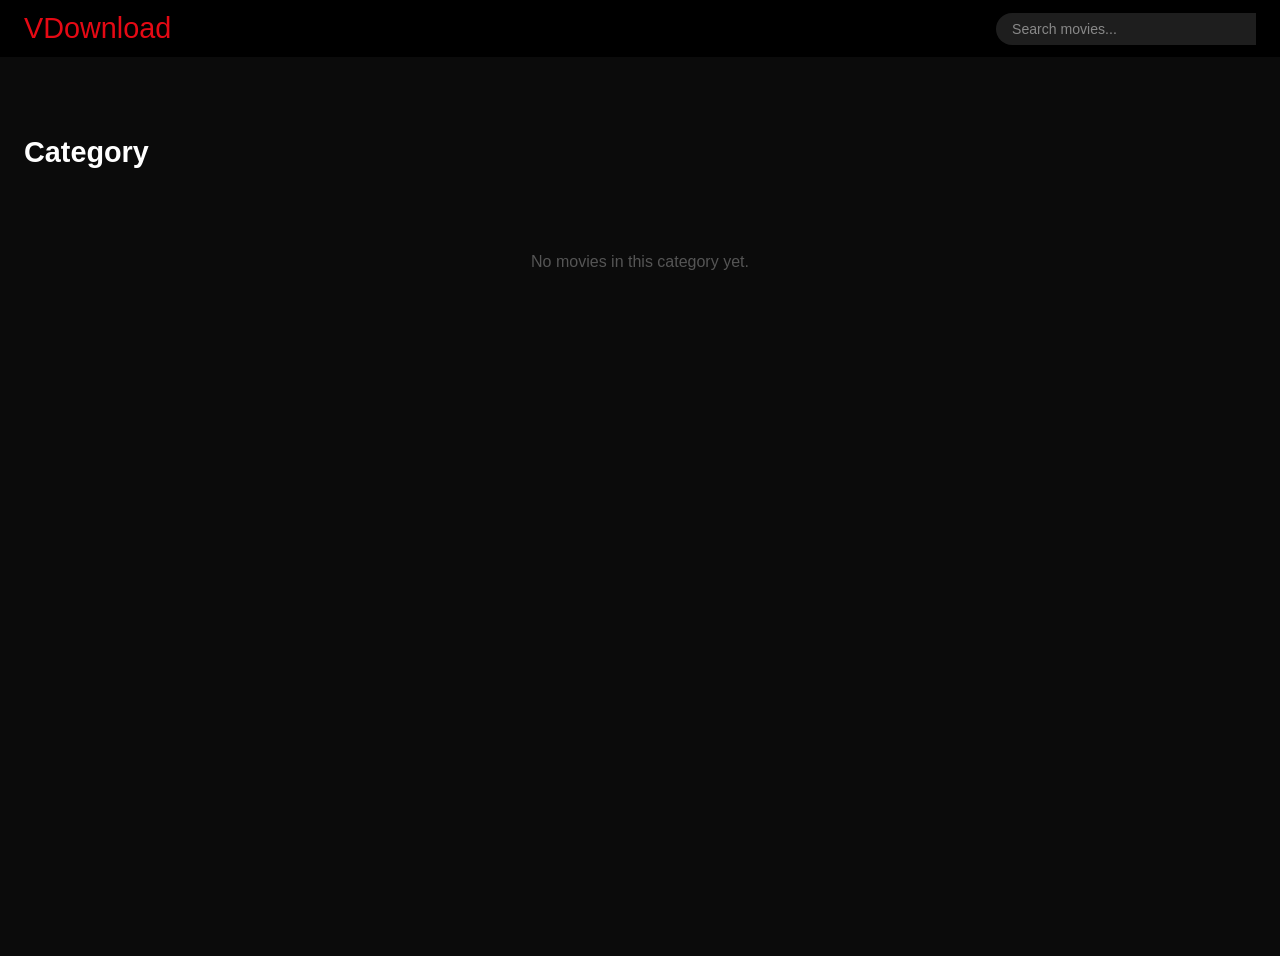
==== category.html @ 12a7599f "Add files via upload" ====
<!DOCTYPE html>
<html lang="en">
<head>
  <meta charset="UTF-8">
  <title>Category — VDownload</title>
  <meta name="viewport" content="width=device-width, initial-scale=1.0, viewport-fit=cover">
  <link rel="stylesheet" href="style.css">
  <style>
    .cat-page {
      padding: 80px 20px 40px;
      min-height: 100vh;
    }

    .cat-page .page-title {
      font-size: clamp(1.2rem, 3vw, 1.8rem);
      margin-bottom: 24px;
      padding-left: 4px;
    }

    .cat-page .page-title span {
      color: #e50914;
    }

    .cat-grid {
      display: grid;
      grid-template-columns: repeat(auto-fill, minmax(220px, 1fr));
      gap: 18px;
    }

    .cat-grid .movie-card {
      width: 100%;
      flex: unset;
      aspect-ratio: 16/9;
      height: auto;
    }

    .empty {
      color: #555;
      margin-top: 60px;
      text-align: center;
      font-size: 1rem;
    }

    @media (max-width: 600px) {
      .cat-grid {
        grid-template-columns: repeat(auto-fill, minmax(160px, 1fr));
        gap: 12px;
      }
    }

    @media (max-width: 400px) {
      .cat-grid {
        grid-template-columns: repeat(auto-fill, minmax(130px, 1fr));
        gap: 10px;
      }
    }
  </style>
</head>
<body>

<header class="navbar">
  <a href="index.html" class="logo" style="text-decoration:none;">VDownload</a>
  <input type="text" id="search" placeholder="Search movies..." autocomplete="off">
</header>

<div class="cat-page">
  <h2 class="page-title" id="pageTitle"></h2>
  <div class="cat-grid" id="catGrid"></div>
  <p class="empty" id="emptyMsg" style="display:none;">No movies in this category yet.</p>
</div>

<script src="movies.js"></script>
<script>
  const params  = new URLSearchParams(window.location.search);
  const catId   = params.get("cat") || "";
  const catMeta = categories.find(c => c.id === catId);

  // set page title
  const titleEl = document.getElementById("pageTitle");
  if (catMeta) {
    titleEl.innerHTML = `<span>${catMeta.label}</span>`;
    document.title = `${catMeta.label} — VDownload`;
  } else {
    titleEl.textContent = "Category";
  }

  // render cards
  const grid = document.getElementById("catGrid");
  const list = movies.filter(m => m.category === catId);

  if (!list.length) {
    document.getElementById("emptyMsg").style.display = "block";
  } else {
    list.forEach(movie => {
      const card = document.createElement("div");
      card.classList.add("movie-card");
      card.innerHTML = `
        <img src="${movie.bg || movie.img}" alt="${movie.title}">
        <div class="overlay">
          <h4>${movie.title}</h4>
          <button onclick="event.stopPropagation(); window.open('${movie.download}', '_blank')">
            ⬇ Download
          </button>
        </div>
      `;
      grid.appendChild(card);
    });
  }

  // search
  document.getElementById("search").addEventListener("keydown", e => {
    if (e.key === "Enter") {
      const val = e.target.value.trim();
      if (val) window.location.href = `search.html?q=${encodeURIComponent(val)}`;
    }
  });
</script>
</body>
</html>
---- style.css ----
* {
  margin: 0;
  padding: 0;
  box-sizing: border-box;
  font-family: 'Segoe UI', sans-serif;
}

body {
  background: #0b0b0b;
  color: white;
  overflow-x: hidden;
  padding-top: 56px; /* navbar height */
}

/* ─── NAVBAR ─────────────────────────────────── */
.navbar {
  position: fixed;
  width: 100%;
  top: 0;
  padding: 12px 24px;
  display: flex;
  align-items: center;
  justify-content: space-between;
  gap: 12px;
  background: rgba(0, 0, 0, 0.92);
  z-index: 1000;
}

.logo {
  color: #e50914;
  font-size: clamp(1.2rem, 3.5vw, 1.8rem);
  white-space: nowrap;
  flex-shrink: 0;
}

.navbar input {
  padding: 8px 16px;
  border-radius: 20px 0 0 20px;
  border: none;
  width: clamp(130px, 35vw, 260px);
  font-size: 0.88rem;
  outline: none;
  background: #1e1e1e;
  color: white;
}

.navbar input::placeholder {
  color: #888;
}

.search-wrap {
  display: flex;
  align-items: center;
}

.search-btn {
  padding: 8px 12px;
  background: #e50914;
  border: none;
  border-radius: 0 20px 20px 0;
  color: white;
  cursor: pointer;
  display: flex;
  align-items: center;
  justify-content: center;
  transition: background 0.2s;
}

.search-btn:hover {
  background: #c40812;
}

/* ─── HERO ───────────────────────────────────── */
.hero {
  position: relative;
  height: 70vh;
  min-height: 300px;
  overflow: hidden;
  background: #000;
  z-index: 1;
}

#heroTrailerWrap,
#heroPoster {
  position: absolute;
  top: 50%;
  left: 50%;
  width: 177.78vh;
  height: 56.25vw;
  min-width: 100%;
  min-height: 100%;
  transform: translate(-50%, -50%);
  border: none;
  z-index: 0;
  display: none;
  pointer-events: none;
}

#heroTrailerWrap iframe {
  width: 100%;
  height: 100%;
  border: none;
  pointer-events: none;
}

.hero-overlay {
  position: absolute;
  inset: 0;
  background: linear-gradient(to top, #0b0b0b 8%, rgba(0,0,0,0.25) 60%, transparent);
  z-index: 1;
}

.hero-content {
  position: absolute;
  bottom: clamp(14px, 3vw, 36px);
  left: clamp(14px, 3vw, 36px);
  z-index: 2;
  max-width: 500px;
}

.hero-content h2 {
  font-size: clamp(1.2rem, 3vw, 2rem);
  margin-bottom: 6px;
  line-height: 1.2;
}

.hero-content p {
  font-size: clamp(0.78rem, 1.5vw, 0.95rem);
  color: #bbb;
  margin-bottom: 12px;
}



.hero-btn {
  padding: 7px 16px;
  background: #e50914;
  border: none;
  border-radius: 5px;
  cursor: pointer;
  color: white;
  font-size: 0.8rem;
  font-weight: 600;
  transition: background 0.2s;
  align-self: flex-start;
}

.hero-btn:hover {
  background: #c40812;
}

#categoriesContainer {
  background: #0b0b0b;
}
.row {
  padding: 16px 20px 10px;
  /* NO z-index here — prevents stacking context trapping cards */
}

.row-header {
  display: flex;
  align-items: center;
  justify-content: space-between;
  margin-bottom: 16px;
  padding: 0 8px;
}

.row-header h2 {
  font-size: clamp(1rem, 2.5vw, 1.4rem);
  /* NO z-index — cards must be able to float above this */
}

.see-all {
  color: #e50914;
  font-size: 0.85rem;
  text-decoration: none;
  font-weight: 600;
  white-space: nowrap;
  transition: color 0.2s;
}

.see-all:hover {
  color: #ff4d4d;
}

/* ─── ROW WRAPPER ────────────────────────────── */
.row-wrapper {
  position: relative;
  padding-top: 20px;
  padding-bottom: 20px;
  margin-bottom: -20px;
  overflow: visible;
}

/* ─── SCROLLABLE STRIP ───────────────────────── */
.movie-row {
  display: flex;
  gap: 14px;
  overflow-x: auto;
  overflow-y: visible;
  padding: 20px 48px;
  scroll-behavior: smooth;
  -webkit-overflow-scrolling: touch;
}

.movie-row::-webkit-scrollbar {
  display: none;
}

/* ─── CARD ───────────────────────────────────── */
/*
  Landscape 16:9 cards — Netflix style
*/
.movie-card {
  width: 240px;
  height: 135px;            /* 240 * 9/16 */
  flex: 0 0 240px;
  border-radius: 6px;
  position: relative;
  cursor: pointer;
  overflow: visible;
  z-index: 1;
}

.movie-card img {
  width: 100%;
  height: 100%;
  object-fit: cover;
  display: block;
  border-radius: 6px;
  pointer-events: none;
}

/* ─── HOVER (mouse devices only) ─────────────── */
@media (hover: hover) {
  .movie-card:hover {
    transform: scale(1.22) translateY(-8px);
    z-index: 999;
    transition: transform 0.35s ease, z-index 0s 0s;
  }

  .movie-card:hover .overlay {
    opacity: 1;
  }
}

/* ─── OVERLAY ────────────────────────────────── */
.overlay {
  position: absolute;
  inset: 0;
  display: flex;
  flex-direction: column;
  justify-content: flex-end;
  padding: 10px;
  background: linear-gradient(to top, rgba(0,0,0,0.92) 40%, transparent);
  border-radius: 10px;
  opacity: 0;
  transition: opacity 0.3s;
}

/* touch devices: always show overlay */
@media (hover: none) {
  .overlay {
    opacity: 1;
  }
}

.overlay h4 {
  font-size: 0.78rem;
  white-space: nowrap;
  overflow: hidden;
  text-overflow: ellipsis;
  margin-bottom: 5px;
}

.overlay button {
  width: 100%;
  padding: 7px 0;
  background: #e50914;
  border: none;
  border-radius: 4px;
  color: white;
  font-size: 0.78rem;
  font-weight: 600;
  cursor: pointer;
  transition: background 0.2s;
}

.overlay button:hover {
  background: #c40812;
}

/* ─── SCROLL ARROWS ──────────────────────────── */
.scroll-btn {
  position: absolute;
  top: 50%;
  transform: translateY(-50%);
  background: rgba(0, 0, 0, 0.75);
  border: none;
  color: white;
  font-size: 20px;
  width: 36px;
  height: 36px;
  display: flex;
  align-items: center;
  justify-content: center;
  cursor: pointer;
  border-radius: 50%;
  z-index: 1000;
  transition: background 0.2s;
}

.scroll-btn:hover {
  background: rgba(229, 9, 20, 0.85);
}

.left  { left:  4px; }
.right { right: 4px; }

/* ─── TABLET  (≤ 768px) ──────────────────────── */
@media (max-width: 768px) {
  .hero {
    height: 50vw;
    min-height: 180px;
  }

  .movie-card {
    width: 180px;
    height: 101px;
    flex: 0 0 180px;
  }

  .scroll-btn { display: none; }

  .movie-row {
    padding: 16px 16px;
    gap: 10px;
  }

  .row { padding: 12px 12px 6px; }

  .row-wrapper {
    padding-top: 12px;
    padding-bottom: 12px;
    margin-bottom: -12px;
  }
}

/* ─── MOBILE  (≤ 480px) ──────────────────────── */
@media (max-width: 480px) {
  body { padding-top: 50px; }

  .navbar {
    padding: 8px 12px;
    height: 50px;
  }

  .logo { font-size: 1rem; }

  .navbar input {
    width: 120px;
    padding: 6px 10px;
    font-size: 0.8rem;
  }

  .search-btn { padding: 6px 9px; }

  .hero {
    height: 56vw;
    min-height: 160px;
  }

  .hero-content {
    bottom: 8px;
    left: 10px;
    right: 10px;
    max-width: 100%;
  }

  .hero-content h2 {
    font-size: 0.95rem;
    margin-bottom: 3px;
  }

  .hero-content p {
    font-size: 0.7rem;
    margin-bottom: 6px;
    /* hide desc on very small to save space */
    display: none;
  }

  .hero-btn {
    padding: 5px 10px;
    font-size: 0.72rem;
  }

  /* hide volume on mobile — trailer doesn't autoplay on touch */
  #volumeWrap { display: none !important; }

  .row { padding: 8px 8px 4px; }

  .row-header {
    margin-bottom: 8px;
    padding: 0 4px;
  }

  .row-header h2 { font-size: 0.88rem; }
  .see-all { font-size: 0.75rem; }

  .movie-card {
    width: 130px;
    height: 73px;
    flex: 0 0 130px;
    border-radius: 4px;
  }

  .movie-row {
    padding: 10px 8px;
    gap: 7px;
  }

  .row-wrapper {
    padding-top: 8px;
    padding-bottom: 8px;
    margin-bottom: -8px;
  }

  .overlay h4 { font-size: 0.65rem; }
  .overlay button {
    padding: 4px 0;
    font-size: 0.65rem;
  }
}

/* ─── SMALL PHONE  (≤ 360px) ─────────────────── */
@media (max-width: 360px) {
  .navbar input { width: 95px; }

  .movie-card {
    width: 110px;
    height: 62px;
    flex: 0 0 110px;
  }

  .hero {
    height: 54vw;
    min-height: 140px;
  }

  .movie-row {
    gap: 6px;
    padding: 8px 6px;
  }
}



/* ─── FLOAT CARD (hover preview) ────────────────── */
.float-card {
  position: fixed;
  z-index: 5000;
  border-radius: 8px;
  overflow: hidden;
  background: #181818;
  box-shadow: 0 16px 56px rgba(0,0,0,0.95);
  opacity: 0;
  transform: scale(0.95);
  transition: opacity 0.18s ease, transform 0.18s ease;
  pointer-events: all;
}

.float-video {
  width: 100%;
  aspect-ratio: 16/9;
  position: relative;
  overflow: hidden;
  background: #000;
}

.float-video iframe,
.float-video img {
  position: absolute;
  inset: 0;
  width: 100%;
  height: 100%;
  border: none;
  object-fit: cover;
}

.float-info {
  padding: 10px 12px 12px;
  display: flex;
  flex-direction: column;
  gap: 6px;
  animation: slideUp 0.25s ease 0.1s both;
}

.float-info h4 {
  font-size: 0.88rem;
  font-weight: 700;
  white-space: nowrap;
  overflow: hidden;
  text-overflow: ellipsis;
}

.float-info p {
  font-size: 0.75rem;
  color: #aaa;
}

.float-info button {
  padding: 7px 0;
  background: white;
  color: #000;
  border: none;
  border-radius: 4px;
  font-size: 0.82rem;
  font-weight: 700;
  cursor: pointer;
  transition: background 0.2s;
}

.float-info button:hover { background: #ddd; }

@keyframes slideUp {
  from { opacity: 0; transform: translateY(6px); }
  to   { opacity: 1; transform: translateY(0); }
}

@media (hover: none) {
  .float-card { display: none !important; }
}

/* ─── VOLUME CONTROL ─────────────────────────── */
#volumeWrap {
  position: absolute;
  bottom: clamp(14px, 3vw, 36px);
  right: clamp(14px, 3vw, 36px);
  z-index: 3;
  display: none;
  align-items: center;
  gap: 8px;
}

#muteBtn {
  background: rgba(0,0,0,0.55);
  border: 2px solid rgba(255,255,255,0.6);
  color: white;
  font-size: 1rem;
  width: 38px;
  height: 38px;
  border-radius: 50%;
  cursor: pointer;
  display: flex;
  align-items: center;
  justify-content: center;
  flex-shrink: 0;
  transition: background 0.2s, border-color 0.2s;
}

#muteBtn:hover {
  background: rgba(0,0,0,0.85);
  border-color: white;
}

#volumeSlider {
  -webkit-appearance: none;
  appearance: none;
  width: 90px;
  height: 4px;
  border-radius: 2px;
  background: rgba(255,255,255,0.3);
  outline: none;
  cursor: pointer;
  transition: width 0.2s;
}

#volumeSlider::-webkit-slider-thumb {
  -webkit-appearance: none;
  width: 14px;
  height: 14px;
  border-radius: 50%;
  background: white;
  cursor: pointer;
}

#volumeSlider::-moz-range-thumb {
  width: 14px;
  height: 14px;
  border-radius: 50%;
  background: white;
  border: none;
  cursor: pointer;
}

@media (max-width: 480px) {
  #volumeSlider { width: 60px; }
}
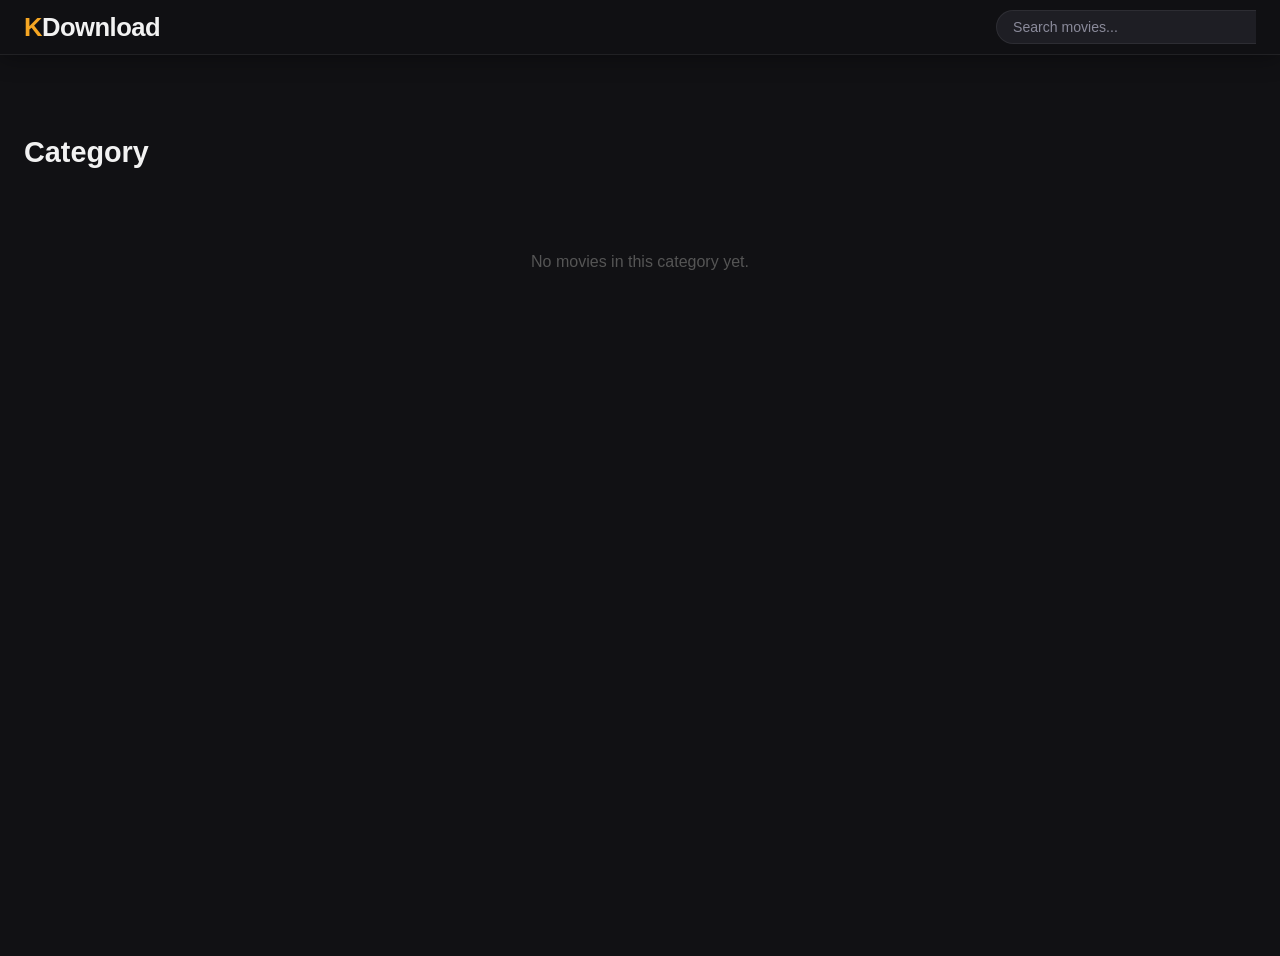
==== commit d93dc134: "Add files via upload" ====
--- a/category.html
+++ b/category.html
@@ -2,7 +2,7 @@
 <html lang="en">
 <head>
   <meta charset="UTF-8">
-  <title>Category — VDownload</title>
+  <title>Category — KDownload</title>
   <meta name="viewport" content="width=device-width, initial-scale=1.0, viewport-fit=cover">
   <link rel="stylesheet" href="style.css">
   <style>
@@ -59,7 +59,9 @@
 <body>
 
 <header class="navbar">
-  <a href="index.html" class="logo" style="text-decoration:none;">VDownload</a>
+  <a href="index.html" class="logo-link">
+    <span class="logo"><span class="logo-k">K</span><span class="logo-rest">Download</span></span>
+  </a>
   <input type="text" id="search" placeholder="Search movies..." autocomplete="off">
 </header>
 
@@ -94,8 +96,10 @@
     list.forEach(movie => {
       const card = document.createElement("div");
       card.classList.add("movie-card");
+      const isMob = window.innerWidth <= 480;
+      const src   = isMob ? (movie.img || movie.bg) : (movie.bg || movie.img);
       card.innerHTML = `
-        <img src="${movie.bg || movie.img}" alt="${movie.title}">
+        <img src="${src}" alt="${movie.title}">
         <div class="overlay">
           <h4>${movie.title}</h4>
           <button onclick="event.stopPropagation(); window.open('${movie.download}', '_blank')">
--- a/style.css
+++ b/style.css
@@ -1,15 +1,24 @@
-* {
-  margin: 0;
-  padding: 0;
-  box-sizing: border-box;
-  font-family: 'Segoe UI', sans-serif;
-}
+/* ─── VARIABLES ──────────────────────────────── */
+:root {
+  --bg:       #111114;
+  --bg2:      #18181c;
+  --surface:  #1e1e24;
+  --surface2: #26262e;
+  --accent:   #f5a623;
+  --accent2:  #e8572a;
+  --text:     #f2f2f2;
+  --muted:    #8a8a9a;
+  --border:   rgba(255,255,255,0.07);
+  --shadow:   0 8px 32px rgba(0,0,0,0.5);
+}
+
+* { margin:0; padding:0; box-sizing:border-box; font-family:'Segoe UI',sans-serif; }
 
 body {
-  background: #0b0b0b;
-  color: white;
+  background: var(--bg);
+  color: var(--text);
   overflow-x: hidden;
-  padding-top: 56px; /* navbar height */
+  padding-top: 56px;
 }
 
 /* ─── NAVBAR ─────────────────────────────────── */
@@ -17,48 +26,66 @@
   position: fixed;
   width: 100%;
   top: 0;
-  padding: 12px 24px;
+  padding: 10px 24px;
   display: flex;
   align-items: center;
   justify-content: space-between;
   gap: 12px;
-  background: rgba(0, 0, 0, 0.92);
+  background: rgba(17,17,20,0.96);
+  border-bottom: 1px solid var(--border);
+  backdrop-filter: blur(14px);
   z-index: 1000;
+  box-shadow: 0 1px 24px rgba(0,0,0,0.4);
+}
+
+.logo-link {
+  text-decoration: none;
+  flex-shrink: 0;
 }
 
 .logo {
-  color: #e50914;
-  font-size: clamp(1.2rem, 3.5vw, 1.8rem);
+  font-size: clamp(1.2rem, 3vw, 1.6rem);
+  font-weight: 800;
+  letter-spacing: -0.02em;
   white-space: nowrap;
-  flex-shrink: 0;
+}
+
+.logo-k {
+  color: var(--accent);
+}
+
+.logo-rest {
+  color: #f2f2f2;
+}
+
+@media (max-width: 480px) {
+  .logo { font-size: 1.15rem; }
 }
 
 .navbar input {
   padding: 8px 16px;
   border-radius: 20px 0 0 20px;
-  border: none;
+  border: 1px solid var(--border);
+  border-right: none;
   width: clamp(130px, 35vw, 260px);
   font-size: 0.88rem;
   outline: none;
-  background: #1e1e1e;
-  color: white;
-}
-
-.navbar input::placeholder {
-  color: #888;
-}
-
-.search-wrap {
-  display: flex;
-  align-items: center;
-}
+  background: var(--surface);
+  color: var(--text);
+  transition: border-color 0.2s;
+}
+
+.navbar input:focus { border-color: var(--accent); }
+.navbar input::placeholder { color: var(--muted); }
+
+.search-wrap { display: flex; align-items: center; }
 
 .search-btn {
-  padding: 8px 12px;
-  background: #e50914;
+  padding: 8px 13px;
+  background: var(--accent);
   border: none;
   border-radius: 0 20px 20px 0;
-  color: white;
+  color: #111;
   cursor: pointer;
   display: flex;
   align-items: center;
@@ -66,9 +93,8 @@
   transition: background 0.2s;
 }
 
-.search-btn:hover {
-  background: #c40812;
-}
+.search-btn svg { stroke: #111; }
+.search-btn:hover { background: #ffc04a; }
 
 /* ─── HERO ───────────────────────────────────── */
 .hero {
@@ -86,9 +112,9 @@
   top: 50%;
   left: 50%;
   width: 177.78vh;
-  height: 56.25vw;
+  height: calc(56.25vw + 60px);
   min-width: 100%;
-  min-height: 100%;
+  min-height: calc(100% + 60px);
   transform: translate(-50%, -50%);
   border: none;
   z-index: 0;
@@ -101,87 +127,122 @@
   height: 100%;
   border: none;
   pointer-events: none;
+  transform: scale(1.08);
+  margin-bottom: -50px;
 }
 
 .hero-overlay {
   position: absolute;
   inset: 0;
-  background: linear-gradient(to top, #0b0b0b 8%, rgba(0,0,0,0.25) 60%, transparent);
-  z-index: 1;
+  background:
+    linear-gradient(to right, rgba(17,17,20,0.85) 30%, transparent 70%),
+    linear-gradient(to top, var(--bg) 0%, rgba(17,17,20,0.6) 30%, transparent 65%);
+  z-index: 2;
+  pointer-events: none;
+}
+
+.hero::after {
+  content: '';
+  position: absolute;
+  bottom: 0; left: 0; right: 0;
+  height: 80px;
+  z-index: 3;
+  pointer-events: all;
+  background: transparent;
 }
 
 .hero-content {
   position: absolute;
-  bottom: clamp(14px, 3vw, 36px);
-  left: clamp(14px, 3vw, 36px);
-  z-index: 2;
-  max-width: 500px;
+  bottom: clamp(20px, 4vw, 48px);
+  left: clamp(20px, 4vw, 52px);
+  z-index: 4;
+  max-width: 480px;
 }
 
 .hero-content h2 {
-  font-size: clamp(1.2rem, 3vw, 2rem);
-  margin-bottom: 6px;
-  line-height: 1.2;
+  font-size: clamp(1.4rem, 3.5vw, 2.4rem);
+  font-weight: 800;
+  margin-bottom: 8px;
+  line-height: 1.15;
+  letter-spacing: -0.01em;
+  text-shadow: 0 2px 20px rgba(0,0,0,0.7);
 }
 
 .hero-content p {
-  font-size: clamp(0.78rem, 1.5vw, 0.95rem);
-  color: #bbb;
-  margin-bottom: 12px;
-}
-
-
+  font-size: clamp(0.8rem, 1.6vw, 1rem);
+  color: rgba(242,242,242,0.7);
+  margin-bottom: 16px;
+  line-height: 1.5;
+}
 
 .hero-btn {
-  padding: 7px 16px;
-  background: #e50914;
-  border: none;
-  border-radius: 5px;
-  cursor: pointer;
-  color: white;
-  font-size: 0.8rem;
-  font-weight: 600;
-  transition: background 0.2s;
-  align-self: flex-start;
+  padding: 10px 24px;
+  background: linear-gradient(135deg, var(--accent), var(--accent2));
+  border: none;
+  border-radius: 6px;
+  cursor: pointer;
+  color: #fff;
+  font-size: 0.85rem;
+  font-weight: 700;
+  letter-spacing: 0.04em;
+  transition: filter 0.2s, box-shadow 0.2s;
+  box-shadow: 0 4px 20px rgba(245,166,35,0.35);
 }
 
 .hero-btn:hover {
-  background: #c40812;
-}
-
+  filter: brightness(1.12);
+  box-shadow: 0 6px 28px rgba(245,166,35,0.5);
+}
+
+.btn-icon { display: none; }
+
+/* ─── CATEGORIES ─────────────────────────────── */
 #categoriesContainer {
-  background: #0b0b0b;
-}
-.row {
-  padding: 16px 20px 10px;
-  /* NO z-index here — prevents stacking context trapping cards */
-}
+  background: linear-gradient(to bottom, var(--bg) 0%, var(--bg2) 100%);
+  padding-bottom: 40px;
+}
+
+.row { padding: 20px 20px 8px; }
 
 .row-header {
   display: flex;
   align-items: center;
   justify-content: space-between;
-  margin-bottom: 16px;
+  margin-bottom: 14px;
   padding: 0 8px;
 }
 
 .row-header h2 {
-  font-size: clamp(1rem, 2.5vw, 1.4rem);
-  /* NO z-index — cards must be able to float above this */
+  font-size: clamp(1rem, 2.5vw, 1.3rem);
+  font-weight: 700;
+  color: var(--text);
+  letter-spacing: 0.01em;
+  position: relative;
+  padding-left: 12px;
+}
+
+/* left accent bar on category title */
+.row-header h2::before {
+  content: '';
+  position: absolute;
+  left: 0;
+  top: 10%;
+  height: 80%;
+  width: 3px;
+  border-radius: 2px;
+  background: linear-gradient(to bottom, var(--accent), var(--accent2));
 }
 
 .see-all {
-  color: #e50914;
-  font-size: 0.85rem;
+  color: var(--accent);
+  font-size: 0.82rem;
   text-decoration: none;
   font-weight: 600;
   white-space: nowrap;
   transition: color 0.2s;
 }
 
-.see-all:hover {
-  color: #ff4d4d;
-}
+.see-all:hover { color: #ffc04a; }
 
 /* ─── ROW WRAPPER ────────────────────────────── */
 .row-wrapper {
@@ -203,45 +264,39 @@
   -webkit-overflow-scrolling: touch;
 }
 
-.movie-row::-webkit-scrollbar {
-  display: none;
-}
+.movie-row::-webkit-scrollbar { display: none; }
 
 /* ─── CARD ───────────────────────────────────── */
-/*
-  Landscape 16:9 cards — Netflix style
-*/
 .movie-card {
   width: 240px;
-  height: 135px;            /* 240 * 9/16 */
+  height: 135px;
   flex: 0 0 240px;
-  border-radius: 6px;
+  border-radius: 8px;
   position: relative;
   cursor: pointer;
   overflow: visible;
   z-index: 1;
-}
+  transition: transform 0.35s ease, z-index 0s 0.35s;
+}
+
+.movie-card img, .overlay { border-radius: 8px; }
 
 .movie-card img {
   width: 100%;
   height: 100%;
   object-fit: cover;
   display: block;
-  border-radius: 6px;
   pointer-events: none;
 }
 
-/* ─── HOVER (mouse devices only) ─────────────── */
 @media (hover: hover) {
   .movie-card:hover {
-    transform: scale(1.22) translateY(-8px);
+    transform: scale(1.2) translateY(-8px);
     z-index: 999;
     transition: transform 0.35s ease, z-index 0s 0s;
+    filter: drop-shadow(0 10px 24px rgba(0,0,0,0.7));
   }
-
-  .movie-card:hover .overlay {
-    opacity: 1;
-  }
+  .movie-card:hover .overlay { opacity: 1; }
 }
 
 /* ─── OVERLAY ────────────────────────────────── */
@@ -251,19 +306,14 @@
   display: flex;
   flex-direction: column;
   justify-content: flex-end;
-  padding: 10px;
-  background: linear-gradient(to top, rgba(0,0,0,0.92) 40%, transparent);
-  border-radius: 10px;
+  padding: 8px;
+  background: linear-gradient(to top, rgba(0,0,0,0.88) 40%, transparent);
+  border-radius: 8px;
   opacity: 0;
   transition: opacity 0.3s;
 }
 
-/* touch devices: always show overlay */
-@media (hover: none) {
-  .overlay {
-    opacity: 1;
-  }
-}
+@media (hover: none) { .overlay { opacity: 1; } }
 
 .overlay h4 {
   font-size: 0.78rem;
@@ -271,34 +321,33 @@
   overflow: hidden;
   text-overflow: ellipsis;
   margin-bottom: 5px;
+  color: #fff;
 }
 
 .overlay button {
   width: 100%;
-  padding: 7px 0;
-  background: #e50914;
+  padding: 6px 0;
+  background: linear-gradient(135deg, var(--accent), var(--accent2));
   border: none;
   border-radius: 4px;
-  color: white;
-  font-size: 0.78rem;
-  font-weight: 600;
-  cursor: pointer;
-  transition: background 0.2s;
-}
-
-.overlay button:hover {
-  background: #c40812;
-}
+  color: #fff;
+  font-size: 0.75rem;
+  font-weight: 700;
+  cursor: pointer;
+  transition: filter 0.2s;
+}
+
+.overlay button:hover { filter: brightness(1.15); }
 
 /* ─── SCROLL ARROWS ──────────────────────────── */
 .scroll-btn {
   position: absolute;
   top: 50%;
   transform: translateY(-50%);
-  background: rgba(0, 0, 0, 0.75);
-  border: none;
-  color: white;
-  font-size: 20px;
+  background: rgba(30,30,36,0.92);
+  border: 1px solid var(--border);
+  color: var(--accent);
+  font-size: 18px;
   width: 36px;
   height: 36px;
   display: flex;
@@ -306,163 +355,28 @@
   justify-content: center;
   cursor: pointer;
   border-radius: 50%;
-  z-index: 1000;
-  transition: background 0.2s;
+  z-index: 50;
+  transition: background 0.2s, color 0.2s;
+  box-shadow: var(--shadow);
 }
 
 .scroll-btn:hover {
-  background: rgba(229, 9, 20, 0.85);
+  background: var(--accent);
+  color: #111;
 }
 
 .left  { left:  4px; }
 .right { right: 4px; }
 
-/* ─── TABLET  (≤ 768px) ──────────────────────── */
-@media (max-width: 768px) {
-  .hero {
-    height: 50vw;
-    min-height: 180px;
-  }
-
-  .movie-card {
-    width: 180px;
-    height: 101px;
-    flex: 0 0 180px;
-  }
-
-  .scroll-btn { display: none; }
-
-  .movie-row {
-    padding: 16px 16px;
-    gap: 10px;
-  }
-
-  .row { padding: 12px 12px 6px; }
-
-  .row-wrapper {
-    padding-top: 12px;
-    padding-bottom: 12px;
-    margin-bottom: -12px;
-  }
-}
-
-/* ─── MOBILE  (≤ 480px) ──────────────────────── */
-@media (max-width: 480px) {
-  body { padding-top: 50px; }
-
-  .navbar {
-    padding: 8px 12px;
-    height: 50px;
-  }
-
-  .logo { font-size: 1rem; }
-
-  .navbar input {
-    width: 120px;
-    padding: 6px 10px;
-    font-size: 0.8rem;
-  }
-
-  .search-btn { padding: 6px 9px; }
-
-  .hero {
-    height: 56vw;
-    min-height: 160px;
-  }
-
-  .hero-content {
-    bottom: 8px;
-    left: 10px;
-    right: 10px;
-    max-width: 100%;
-  }
-
-  .hero-content h2 {
-    font-size: 0.95rem;
-    margin-bottom: 3px;
-  }
-
-  .hero-content p {
-    font-size: 0.7rem;
-    margin-bottom: 6px;
-    /* hide desc on very small to save space */
-    display: none;
-  }
-
-  .hero-btn {
-    padding: 5px 10px;
-    font-size: 0.72rem;
-  }
-
-  /* hide volume on mobile — trailer doesn't autoplay on touch */
-  #volumeWrap { display: none !important; }
-
-  .row { padding: 8px 8px 4px; }
-
-  .row-header {
-    margin-bottom: 8px;
-    padding: 0 4px;
-  }
-
-  .row-header h2 { font-size: 0.88rem; }
-  .see-all { font-size: 0.75rem; }
-
-  .movie-card {
-    width: 130px;
-    height: 73px;
-    flex: 0 0 130px;
-    border-radius: 4px;
-  }
-
-  .movie-row {
-    padding: 10px 8px;
-    gap: 7px;
-  }
-
-  .row-wrapper {
-    padding-top: 8px;
-    padding-bottom: 8px;
-    margin-bottom: -8px;
-  }
-
-  .overlay h4 { font-size: 0.65rem; }
-  .overlay button {
-    padding: 4px 0;
-    font-size: 0.65rem;
-  }
-}
-
-/* ─── SMALL PHONE  (≤ 360px) ─────────────────── */
-@media (max-width: 360px) {
-  .navbar input { width: 95px; }
-
-  .movie-card {
-    width: 110px;
-    height: 62px;
-    flex: 0 0 110px;
-  }
-
-  .hero {
-    height: 54vw;
-    min-height: 140px;
-  }
-
-  .movie-row {
-    gap: 6px;
-    padding: 8px 6px;
-  }
-}
-
-
-
-/* ─── FLOAT CARD (hover preview) ────────────────── */
+/* ─── FLOAT CARD ─────────────────────────────── */
 .float-card {
   position: fixed;
   z-index: 5000;
-  border-radius: 8px;
+  border-radius: 10px;
   overflow: hidden;
-  background: #181818;
-  box-shadow: 0 16px 56px rgba(0,0,0,0.95);
+  background: var(--surface);
+  border: 1px solid var(--border);
+  box-shadow: 0 20px 60px rgba(0,0,0,0.8);
   opacity: 0;
   transform: scale(0.95);
   transition: opacity 0.18s ease, transform 0.18s ease;
@@ -501,51 +415,47 @@
   white-space: nowrap;
   overflow: hidden;
   text-overflow: ellipsis;
-}
-
-.float-info p {
-  font-size: 0.75rem;
-  color: #aaa;
-}
+  color: var(--text);
+}
+
+.float-info p { font-size: 0.75rem; color: var(--muted); }
 
 .float-info button {
   padding: 7px 0;
-  background: white;
-  color: #000;
-  border: none;
-  border-radius: 4px;
+  background: linear-gradient(135deg, var(--accent), var(--accent2));
+  color: #fff;
+  border: none;
+  border-radius: 5px;
   font-size: 0.82rem;
   font-weight: 700;
   cursor: pointer;
-  transition: background 0.2s;
-}
-
-.float-info button:hover { background: #ddd; }
+  transition: filter 0.2s;
+}
+
+.float-info button:hover { filter: brightness(1.12); }
 
 @keyframes slideUp {
   from { opacity: 0; transform: translateY(6px); }
   to   { opacity: 1; transform: translateY(0); }
 }
 
-@media (hover: none) {
-  .float-card { display: none !important; }
-}
+@media (hover: none) { .float-card { display: none !important; } }
 
 /* ─── VOLUME CONTROL ─────────────────────────── */
 #volumeWrap {
   position: absolute;
   bottom: clamp(14px, 3vw, 36px);
   right: clamp(14px, 3vw, 36px);
-  z-index: 3;
+  z-index: 4;
   display: none;
   align-items: center;
   gap: 8px;
 }
 
 #muteBtn {
-  background: rgba(0,0,0,0.55);
-  border: 2px solid rgba(255,255,255,0.6);
-  color: white;
+  background: rgba(30,30,36,0.85);
+  border: 1.5px solid var(--accent);
+  color: var(--accent);
   font-size: 1rem;
   width: 38px;
   height: 38px;
@@ -555,44 +465,82 @@
   align-items: center;
   justify-content: center;
   flex-shrink: 0;
-  transition: background 0.2s, border-color 0.2s;
-}
-
-#muteBtn:hover {
-  background: rgba(0,0,0,0.85);
-  border-color: white;
-}
+  transition: background 0.2s;
+}
+
+#muteBtn:hover { background: var(--accent); color: #111; }
 
 #volumeSlider {
   -webkit-appearance: none;
   appearance: none;
   width: 90px;
-  height: 4px;
+  height: 3px;
   border-radius: 2px;
-  background: rgba(255,255,255,0.3);
+  background: rgba(255,255,255,0.15);
   outline: none;
   cursor: pointer;
-  transition: width 0.2s;
 }
 
 #volumeSlider::-webkit-slider-thumb {
   -webkit-appearance: none;
-  width: 14px;
-  height: 14px;
+  width: 13px;
+  height: 13px;
   border-radius: 50%;
-  background: white;
+  background: var(--accent);
   cursor: pointer;
 }
 
 #volumeSlider::-moz-range-thumb {
-  width: 14px;
-  height: 14px;
+  width: 13px;
+  height: 13px;
   border-radius: 50%;
-  background: white;
-  border: none;
-  cursor: pointer;
-}
-
+  background: var(--accent);
+  border: none;
+  cursor: pointer;
+}
+
+/* ─── TABLET  (≤ 768px) ──────────────────────── */
+@media (max-width: 768px) {
+  .hero { height: 50vw; min-height: 180px; }
+  .movie-card { width: 180px; height: 101px; flex: 0 0 180px; }
+  .scroll-btn { display: none; }
+  .movie-row { padding: 16px; gap: 10px; }
+  .row { padding: 12px 12px 6px; }
+  .row-wrapper { padding-top: 12px; padding-bottom: 12px; margin-bottom: -12px; }
+}
+
+/* ─── MOBILE  (≤ 480px) ──────────────────────── */
 @media (max-width: 480px) {
+  body { padding-top: 50px; }
+  .navbar { padding: 8px 12px; height: 50px; }
+  .logo { height: 28px; }
+  .navbar input { width: 120px; padding: 6px 10px; font-size: 0.8rem; }
+  .search-btn { padding: 6px 9px; }
+  .hero { height: 56vw; min-height: 160px; }
+  .hero-content { bottom: 8px; left: 10px; right: 10px; max-width: 100%; }
+  .hero-content h2 { font-size: 0.95rem; margin-bottom: 3px; }
+  .hero-content p { display: none; }
+  #heroBtn .btn-text { display: none; }
+  #heroBtn .btn-icon { display: inline; }
+  #heroBtn { padding: 6px 10px; font-size: 1rem; }
+  #volumeWrap { display: none !important; }
+  .row { padding: 8px 8px 4px; }
+  .row-header { margin-bottom: 8px; padding: 0 4px; }
+  .row-header h2 { font-size: 0.88rem; }
+  .see-all { font-size: 0.75rem; }
+  .movie-card { width: 110px; height: 165px; flex: 0 0 110px; border-radius: 6px; }
+  .movie-card img, .overlay { border-radius: 6px; }
+  .movie-row { padding: 10px 8px; gap: 7px; }
+  .row-wrapper { padding-top: 8px; padding-bottom: 8px; margin-bottom: -8px; }
+  .overlay h4 { font-size: 0.65rem; }
+  .overlay button { padding: 4px 0; font-size: 0.65rem; }
   #volumeSlider { width: 60px; }
 }
+
+/* ─── SMALL PHONE  (≤ 360px) ─────────────────── */
+@media (max-width: 360px) {
+  .navbar input { width: 95px; }
+  .movie-card { width: 95px; height: 143px; flex: 0 0 95px; }
+  .hero { height: 54vw; min-height: 140px; }
+  .movie-row { gap: 6px; padding: 8px 6px; }
+}
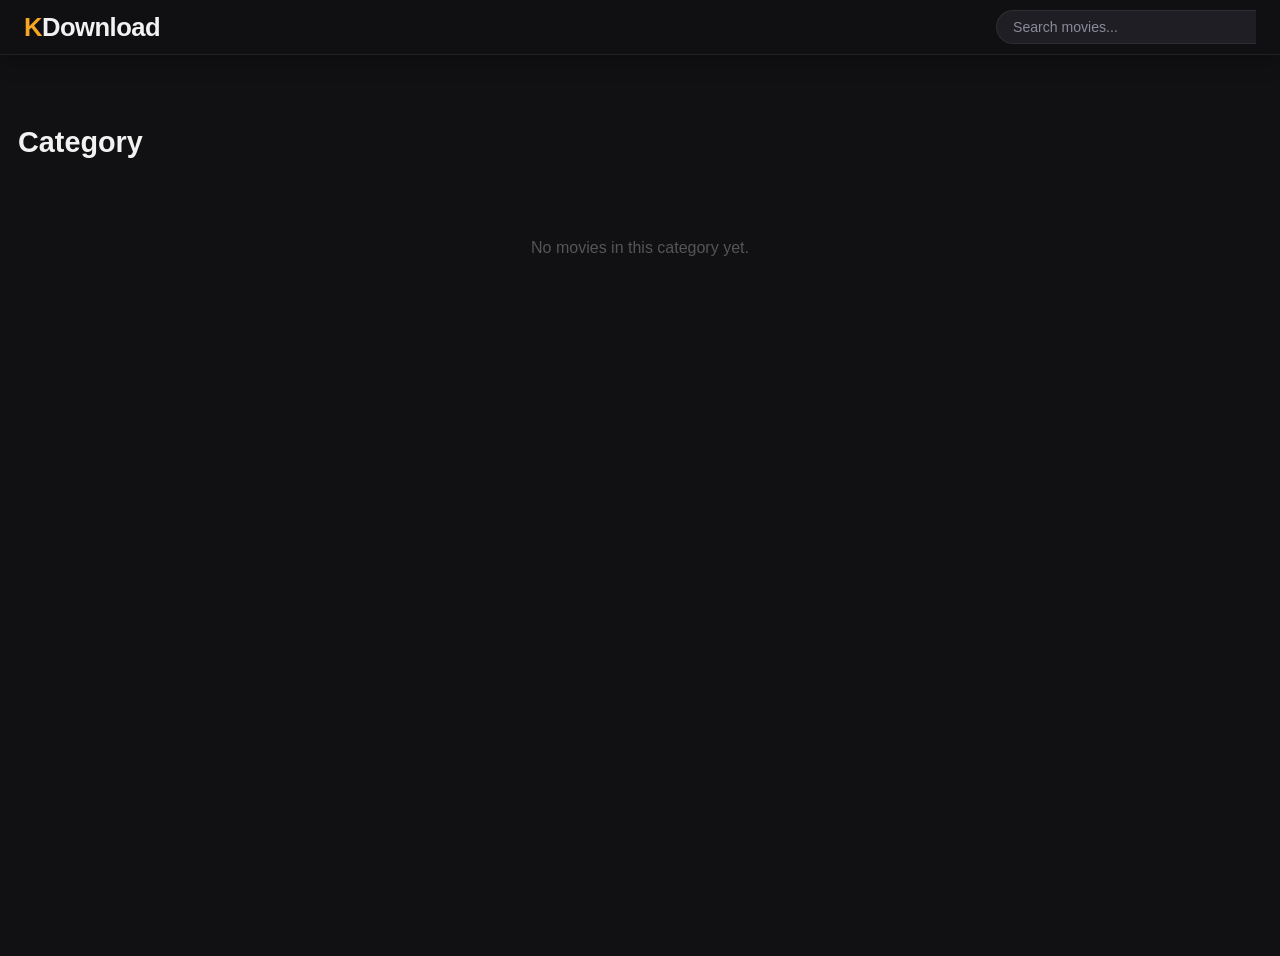
==== commit ce7c7521: "Add files via upload" ====
--- a/category.html
+++ b/category.html
@@ -7,24 +7,22 @@
   <link rel="stylesheet" href="style.css">
   <style>
     .cat-page {
-      padding: 80px 20px 40px;
+      padding: 70px 14px 40px;
       min-height: 100vh;
     }
 
     .cat-page .page-title {
-      font-size: clamp(1.2rem, 3vw, 1.8rem);
-      margin-bottom: 24px;
+      font-size: clamp(1rem, 3vw, 1.8rem);
+      margin-bottom: 20px;
       padding-left: 4px;
     }
 
-    .cat-page .page-title span {
-      color: #e50914;
-    }
+    .cat-page .page-title span { color: #f5a623; }
 
     .cat-grid {
       display: grid;
-      grid-template-columns: repeat(auto-fill, minmax(220px, 1fr));
-      gap: 18px;
+      grid-template-columns: repeat(auto-fill, minmax(200px, 1fr));
+      gap: 14px;
     }
 
     .cat-grid .movie-card {
@@ -34,25 +32,20 @@
       height: auto;
     }
 
-    .empty {
-      color: #555;
-      margin-top: 60px;
-      text-align: center;
-      font-size: 1rem;
+    .empty { color: #555; margin-top: 60px; text-align: center; font-size: 1rem; }
+
+    @media (max-width: 480px) {
+      .cat-page { padding: 62px 10px 30px; }
+      .cat-grid {
+        grid-template-columns: repeat(auto-fill, minmax(110px, 1fr));
+        gap: 8px;
+      }
+      .cat-grid .movie-card { aspect-ratio: unset; height: 165px; }
     }
 
-    @media (max-width: 600px) {
-      .cat-grid {
-        grid-template-columns: repeat(auto-fill, minmax(160px, 1fr));
-        gap: 12px;
-      }
-    }
-
-    @media (max-width: 400px) {
-      .cat-grid {
-        grid-template-columns: repeat(auto-fill, minmax(130px, 1fr));
-        gap: 10px;
-      }
+    @media (max-width: 360px) {
+      .cat-grid { grid-template-columns: repeat(auto-fill, minmax(90px, 1fr)); gap: 6px; }
+      .cat-grid .movie-card { height: 143px; }
     }
   </style>
 </head>
--- a/style.css
+++ b/style.css
@@ -512,35 +512,56 @@
 /* ─── MOBILE  (≤ 480px) ──────────────────────── */
 @media (max-width: 480px) {
   body { padding-top: 50px; }
+
   .navbar { padding: 8px 12px; height: 50px; }
-  .logo { height: 28px; }
-  .navbar input { width: 120px; padding: 6px 10px; font-size: 0.8rem; }
-  .search-btn { padding: 6px 9px; }
-  .hero { height: 56vw; min-height: 160px; }
-  .hero-content { bottom: 8px; left: 10px; right: 10px; max-width: 100%; }
-  .hero-content h2 { font-size: 0.95rem; margin-bottom: 3px; }
+
+  .logo { font-size: 1.1rem; }
+
+  .navbar input {
+    width: 100%;
+    max-width: 160px;
+    padding: 7px 10px;
+    font-size: 0.82rem;
+  }
+
+  .search-btn { padding: 7px 10px; }
+
+  .hero { height: 52vw; min-height: 160px; }
+
+  .hero-content { bottom: 10px; left: 12px; right: 12px; max-width: 100%; }
+
+  .hero-content h2 { font-size: 1rem; margin-bottom: 4px; }
+
   .hero-content p { display: none; }
-  #heroBtn .btn-text { display: none; }
-  #heroBtn .btn-icon { display: inline; }
-  #heroBtn { padding: 6px 10px; font-size: 1rem; }
+
+  /* hero download button — keep normal on mobile */
+  #heroBtn { padding: 9px 20px; font-size: 0.82rem; }
+
   #volumeWrap { display: none !important; }
-  .row { padding: 8px 8px 4px; }
+
+  .row { padding: 10px 10px 4px; }
   .row-header { margin-bottom: 8px; padding: 0 4px; }
-  .row-header h2 { font-size: 0.88rem; }
-  .see-all { font-size: 0.75rem; }
+  .row-header h2 { font-size: 0.9rem; }
+  .see-all { font-size: 0.78rem; }
+
   .movie-card { width: 110px; height: 165px; flex: 0 0 110px; border-radius: 6px; }
   .movie-card img, .overlay { border-radius: 6px; }
-  .movie-row { padding: 10px 8px; gap: 7px; }
+  .movie-row { padding: 10px 8px; gap: 8px; }
   .row-wrapper { padding-top: 8px; padding-bottom: 8px; margin-bottom: -8px; }
-  .overlay h4 { font-size: 0.65rem; }
-  .overlay button { padding: 4px 0; font-size: 0.65rem; }
-  #volumeSlider { width: 60px; }
+
+  .overlay { padding: 6px; }
+  .overlay h4 { font-size: 0.7rem; }
+  .overlay button { padding: 8px 0; font-size: 0.72rem; min-height: 32px; }
+
+  /* hide float card on mobile — no hover */
+  .float-card { display: none !important; }
 }
 
 /* ─── SMALL PHONE  (≤ 360px) ─────────────────── */
 @media (max-width: 360px) {
-  .navbar input { width: 95px; }
+  .navbar input { max-width: 120px; }
   .movie-card { width: 95px; height: 143px; flex: 0 0 95px; }
   .hero { height: 54vw; min-height: 140px; }
   .movie-row { gap: 6px; padding: 8px 6px; }
-}
+  .row-header h2 { font-size: 0.82rem; }
+}
